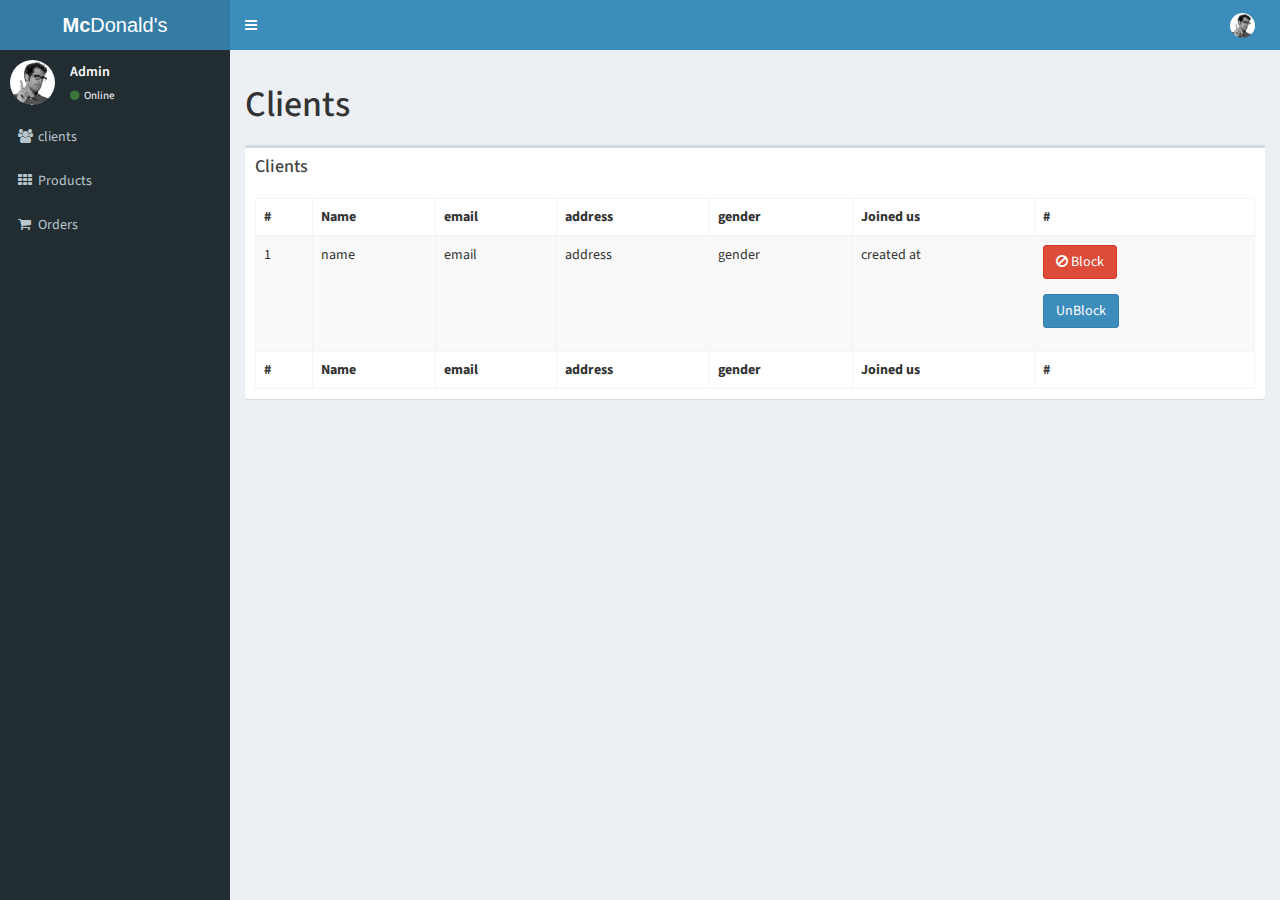
==== admin/clients/index.html @ 3d593cdc "finalize" ====
<!DOCTYPE html>
<html>

<head>
    <meta charset="utf-8">
    <meta http-equiv="X-UA-Compatible" content="IE=edge">
    <link rel="shortcut icon" href="../../images/favicon.ico">
    <title>Admin</title>
    <meta content="width=device-width, initial-scale=1, maximum-scale=1, user-scalable=no" name="viewport">

    <link rel="stylesheet" href="../dashboard/css/bootstrap.min.css">
    <link rel="stylesheet" href="../dashboard/css/ionicons.min.css">
    <link rel="stylesheet" href="../dashboard/css/skin-blue.min.css">
    <link rel="stylesheet" href="https://fonts.googleapis.com/css?family=Source+Sans+Pro:300,400,600,700,300italic,400italic,600italic">
    <link rel="stylesheet" href="../dashboard/css/font-awesome.min.css">
    <link rel="stylesheet" href="../dashboard/css/AdminLTE.min.css">


    <style>
        .mr-2 {
            margin-right: 5px;
        }
    </style>

    <script src="../dashboard/js/jquery.min.js"></script>


</head>

<body class="hold-transition skin-blue sidebar-mini">

    <div class="wrapper">

        <header class="main-header">


            <a href="#" class="logo">

                <span class="logo-mini"><b>M</b>C</span>
                <span class="logo-lg"><b>Mc</b>Donald's</span>
            </a>

            <nav class="navbar navbar-static-top">

                <a href="#" class="sidebar-toggle" data-toggle="push-menu" role="button">
                    <span class="sr-only">Toggle navigation</span>
                    <span class="icon-bar"></span>
                    <span class="icon-bar"></span>
                    <span class="icon-bar"></span>
                </a>

                <div class="navbar-custom-menu">
                    <ul class="nav navbar-nav">

                        <li class="dropdown user user-menu">

                            <a href="#" class="dropdown-toggle" data-toggle="dropdown">
                                <img src="../dashboard/img/user2-160x160.jpg" class="user-image" alt="User Image">
                            </a>
                            <ul class="dropdown-menu">


                                <li class="user-header">
                                    <img src="../dashboard/img/user2-160x160.jpg" class="img-circle" alt="User Image">
                                </li>


                                <li class="user-footer">


                                    <a href="#" class="btn btn-default btn-flat">SignOut</a>

                                </li>
                            </ul>
                        </li>
                    </ul>
                </div>
            </nav>

        </header>

        <aside class="main-sidebar">

            <section class="sidebar">

                <div class="user-panel">
                    <div class="pull-left image">
                        <img src="../dashboard/dist/img/user2-160x160.jpg" class="img-circle" alt="User Image">
                    </div>
                    <div class="pull-left info">
                        <p>Admin</p>
                        <a href="#"><i class="fa fa-circle text-success"></i> Online</a>
                    </div>
                </div>

                <ul class="sidebar-menu" data-widget="tree">
                    <li><a href="index.html"><i class="fa fa-users"></i><span>clients</span></a></li>
                    <li><a href="../products/index.html"><i class="fa fa-th"></i><span>Products</span></a></li>
                    <li><a href="../orders/index.html"><i class="fa fa-shopping-cart" aria-hidden="true"></i><span>Orders</span></a></li>
                </ul>
            </section>

        </aside>
        <div class="content-wrapper">
            <section class="content">

                <h1>Clients</h1>

                <div class="box" style="margin-top: 20px">
                    <div class="box-header">
                        <h3 class="box-title">Clients</h3>
                    </div>
                    <div class="box-body">
                        <table id="users" class="table table-bordered table-striped">
                            <thead>
                                <tr>
                                    <th scope="col">#</th>
                                    <th scope="col">Name</th>
                                    <th scope="col">email</th>
                                    <th scope="col">address</th>
                                    <th scope="col">gender</th>
                                    <th scope="col">Joined us</th>
                                    <th scope="col">#</th>
                                </tr>
                            </thead>
                            <tbody>

                                <tr>
                                    <td>1</td>

                                    <td>name</td>
                                    <td>email</td>
                                    <td>address</td>
                                    <td>gender</td>
                                    <td>created at</td>
                                    <td>

                                        <form method="POST" action="">

                                            <div class="form-group">
                                                <button type="submit" class="btn btn-danger block"><i class="fa fa-ban" aria-hidden="true"></i> Block</button>
                                            </div>
                                        </form>
                                        <form method="POST" action="">

                                            <div class="form-group">
                                                <button type="submit" class="btn btn-primary"> UnBlock</button>
                                            </div>
                                        </form>
                                    </td>
                                </tr>
                            </tbody>
                            <tfoot>
                                <tr>
                                    <th scope="col">#</th>
                                    <th scope="col">Name</th>
                                    <th scope="col">email</th>
                                    <th scope="col">address</th>
                                    <th scope="col">gender</th>
                                    <th scope="col">Joined us</th>
                                    <th scope="col">#</th>
                                </tr>
                            </tfoot>
                        </table>
                    </div>
                </div>
            </section>

        </div>
        <script src="../dashboard/js/bootstrap.min.js"></script>


        <script src="../dashboard/plugins/icheck/icheck.min.js"></script>


        <script src="../dashboard/js/fastclick.js"></script>

        <script src="../dashboard/bower_components/datatables.net/js/jquery.dataTables.min.js"></script>
        <script src="../dashboard/bower_components/datatables.net-bs/js/dataTables.bootstrap.min.js"></script>
        <script src="../dashboard/bower_components/ckeditor/ckeditor.js"></script>



        <script src="../dashboard/js/adminlte.min.js"></script>
</body>

</html>
---- admin/dashboard/css/skin-blue.min.css ----
.skin-blue .main-header .navbar{background-color:#3c8dbc}.skin-blue .main-header .navbar .nav>li>a{color:#fff}.skin-blue .main-header .navbar .nav>li>a:hover,.skin-blue .main-header .navbar .nav>li>a:active,.skin-blue .main-header .navbar .nav>li>a:focus,.skin-blue .main-header .navbar .nav .open>a,.skin-blue .main-header .navbar .nav .open>a:hover,.skin-blue .main-header .navbar .nav .open>a:focus{background:rgba(0,0,0,0.1);color:#f6f6f6}.skin-blue .main-header .navbar .sidebar-toggle{color:#fff}.skin-blue .main-header .navbar .sidebar-toggle:hover{color:#f6f6f6;background:rgba(0,0,0,0.1)}.skin-blue .main-header .navbar .sidebar-toggle{color:#fff}.skin-blue .main-header .navbar .sidebar-toggle:hover{background-color:#367fa9}@media (max-width:767px){.skin-blue .main-header .navbar .dropdown-menu li.divider{background-color:rgba(255,255,255,0.1)}.skin-blue .main-header .navbar .dropdown-menu li a{color:#fff}.skin-blue .main-header .navbar .dropdown-menu li a:hover{background:#367fa9}}.skin-blue .main-header .logo{background-color:#367fa9;color:#fff;border-bottom:0 solid transparent}.skin-blue .main-header .logo:hover{background-color:#357ca5}.skin-blue .main-header li.user-header{background-color:#3c8dbc}.skin-blue .content-header{background:transparent}.skin-blue .wrapper,.skin-blue .main-sidebar,.skin-blue .left-side{background-color:#222d32}.skin-blue .user-panel>.info,.skin-blue .user-panel>.info>a{color:#fff}.skin-blue .sidebar-menu>li.header{color:#4b646f;background:#1a2226}.skin-blue .sidebar-menu>li>a{border-left:3px solid transparent}.skin-blue .sidebar-menu>li:hover>a,.skin-blue .sidebar-menu>li.active>a{color:#fff;background:#1e282c;border-left-color:#3c8dbc}.skin-blue .sidebar-menu>li>.treeview-menu{margin:0 1px;background:#2c3b41}.skin-blue .sidebar a{color:#b8c7ce}.skin-blue .sidebar a:hover{text-decoration:none}.skin-blue .treeview-menu>li>a{color:#8aa4af}.skin-blue .treeview-menu>li.active>a,.skin-blue .treeview-menu>li>a:hover{color:#fff}.skin-blue .sidebar-form{border-radius:3px;border:1px solid #374850;margin:10px 10px}.skin-blue .sidebar-form input[type="text"],.skin-blue .sidebar-form .btn{box-shadow:none;background-color:#374850;border:1px solid transparent;height:35px;-webkit-transition:all .3s ease-in-out;-o-transition:all .3s ease-in-out;transition:all .3s ease-in-out}.skin-blue .sidebar-form input[type="text"]{color:#666;border-top-left-radius:2px;border-top-right-radius:0;border-bottom-right-radius:0;border-bottom-left-radius:2px}.skin-blue .sidebar-form input[type="text"]:focus,.skin-blue .sidebar-form input[type="text"]:focus+.input-group-btn .btn{background-color:#fff;color:#666}.skin-blue .sidebar-form input[type="text"]:focus+.input-group-btn .btn{border-left-color:#fff}.skin-blue .sidebar-form .btn{color:#999;border-top-left-radius:0;border-top-right-radius:2px;border-bottom-right-radius:2px;border-bottom-left-radius:0}.skin-blue.layout-top-nav .main-header>.logo{background-color:#3c8dbc;color:#fff;border-bottom:0 solid transparent}.skin-blue.layout-top-nav .main-header>.logo:hover{background-color:#3b8ab8}
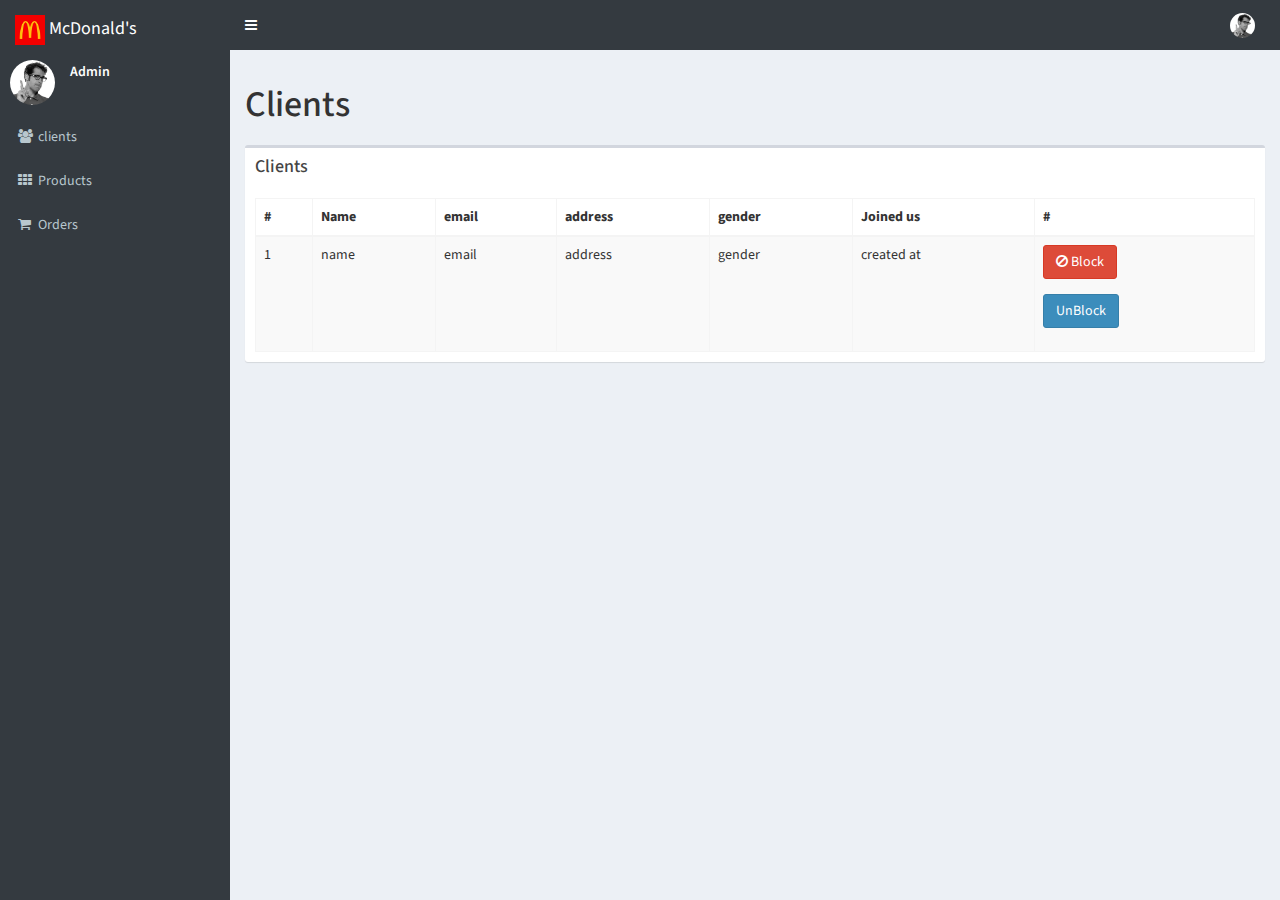
==== commit eafdba93: "f" ====
--- a/admin/clients/index.html
+++ b/admin/clients/index.html
@@ -34,10 +34,10 @@
         <header class="main-header">
 
 
-            <a href="#" class="logo">
+            <a class="navbar-brand" href="">
 
-                <span class="logo-mini"><b>M</b>C</span>
-                <span class="logo-lg"><b>Mc</b>Donald's</span>
+                <span><img src="../../images/logo.png" width="30" height="30" class="d-inline-block align-top "></img>
+                <span>McDonald's</span>
             </a>
 
             <nav class="navbar navbar-static-top">
@@ -89,7 +89,6 @@
                     </div>
                     <div class="pull-left info">
                         <p>Admin</p>
-                        <a href="#"><i class="fa fa-circle text-success"></i> Online</a>
                     </div>
                 </div>
 
@@ -150,17 +149,7 @@
                                     </td>
                                 </tr>
                             </tbody>
-                            <tfoot>
-                                <tr>
-                                    <th scope="col">#</th>
-                                    <th scope="col">Name</th>
-                                    <th scope="col">email</th>
-                                    <th scope="col">address</th>
-                                    <th scope="col">gender</th>
-                                    <th scope="col">Joined us</th>
-                                    <th scope="col">#</th>
-                                </tr>
-                            </tfoot>
+
                         </table>
                     </div>
                 </div>
--- a/admin/dashboard/css/skin-blue.min.css
+++ b/admin/dashboard/css/skin-blue.min.css
@@ -1 +1,166 @@
-.skin-blue .main-header .navbar{background-color:#3c8dbc}.skin-blue .main-header .navbar .nav>li>a{color:#fff}.skin-blue .main-header .navbar .nav>li>a:hover,.skin-blue .main-header .navbar .nav>li>a:active,.skin-blue .main-header .navbar .nav>li>a:focus,.skin-blue .main-header .navbar .nav .open>a,.skin-blue .main-header .navbar .nav .open>a:hover,.skin-blue .main-header .navbar .nav .open>a:focus{background:rgba(0,0,0,0.1);color:#f6f6f6}.skin-blue .main-header .navbar .sidebar-toggle{color:#fff}.skin-blue .main-header .navbar .sidebar-toggle:hover{color:#f6f6f6;background:rgba(0,0,0,0.1)}.skin-blue .main-header .navbar .sidebar-toggle{color:#fff}.skin-blue .main-header .navbar .sidebar-toggle:hover{background-color:#367fa9}@media (max-width:767px){.skin-blue .main-header .navbar .dropdown-menu li.divider{background-color:rgba(255,255,255,0.1)}.skin-blue .main-header .navbar .dropdown-menu li a{color:#fff}.skin-blue .main-header .navbar .dropdown-menu li a:hover{background:#367fa9}}.skin-blue .main-header .logo{background-color:#367fa9;color:#fff;border-bottom:0 solid transparent}.skin-blue .main-header .logo:hover{background-color:#357ca5}.skin-blue .main-header li.user-header{background-color:#3c8dbc}.skin-blue .content-header{background:transparent}.skin-blue .wrapper,.skin-blue .main-sidebar,.skin-blue .left-side{background-color:#222d32}.skin-blue .user-panel>.info,.skin-blue .user-panel>.info>a{color:#fff}.skin-blue .sidebar-menu>li.header{color:#4b646f;background:#1a2226}.skin-blue .sidebar-menu>li>a{border-left:3px solid transparent}.skin-blue .sidebar-menu>li:hover>a,.skin-blue .sidebar-menu>li.active>a{color:#fff;background:#1e282c;border-left-color:#3c8dbc}.skin-blue .sidebar-menu>li>.treeview-menu{margin:0 1px;background:#2c3b41}.skin-blue .sidebar a{color:#b8c7ce}.skin-blue .sidebar a:hover{text-decoration:none}.skin-blue .treeview-menu>li>a{color:#8aa4af}.skin-blue .treeview-menu>li.active>a,.skin-blue .treeview-menu>li>a:hover{color:#fff}.skin-blue .sidebar-form{border-radius:3px;border:1px solid #374850;margin:10px 10px}.skin-blue .sidebar-form input[type="text"],.skin-blue .sidebar-form .btn{box-shadow:none;background-color:#374850;border:1px solid transparent;height:35px;-webkit-transition:all .3s ease-in-out;-o-transition:all .3s ease-in-out;transition:all .3s ease-in-out}.skin-blue .sidebar-form input[type="text"]{color:#666;border-top-left-radius:2px;border-top-right-radius:0;border-bottom-right-radius:0;border-bottom-left-radius:2px}.skin-blue .sidebar-form input[type="text"]:focus,.skin-blue .sidebar-form input[type="text"]:focus+.input-group-btn .btn{background-color:#fff;color:#666}.skin-blue .sidebar-form input[type="text"]:focus+.input-group-btn .btn{border-left-color:#fff}.skin-blue .sidebar-form .btn{color:#999;border-top-left-radius:0;border-top-right-radius:2px;border-bottom-right-radius:2px;border-bottom-left-radius:0}.skin-blue.layout-top-nav .main-header>.logo{background-color:#3c8dbc;color:#fff;border-bottom:0 solid transparent}.skin-blue.layout-top-nav .main-header>.logo:hover{background-color:#3b8ab8}+.skin-blue .main-header .navbar {
+    background-color: #343a40
+}
+
+.skin-blue .main-header .navbar .nav>li>a {
+    color: #fff
+}
+
+.skin-blue .main-header .navbar .nav>li>a:hover,
+.skin-blue .main-header .navbar .nav>li>a:active,
+.skin-blue .main-header .navbar .nav>li>a:focus,
+.skin-blue .main-header .navbar .nav .open>a,
+.skin-blue .main-header .navbar .nav .open>a:hover,
+.skin-blue .main-header .navbar .nav .open>a:focus {
+    background: rgba(0, 0, 0, 0.1);
+    color: #f6f6f6
+}
+
+.skin-blue .main-header .navbar .sidebar-toggle {
+    color: #fff
+}
+
+.skin-blue .main-header .navbar .sidebar-toggle:hover {
+    color: #f6f6f6;
+    background: rgba(0, 0, 0, 0.1)
+}
+
+.skin-blue .main-header .navbar .sidebar-toggle {
+    color: #fff
+}
+
+.skin-blue .main-header .navbar .sidebar-toggle:hover {
+    background-color: #343a40
+}
+
+@media (max-width:767px) {
+    .skin-blue .main-header .navbar .dropdown-menu li.divider {
+        background-color: rgba(255, 255, 255, 0.1)
+    }
+    .skin-blue .main-header .navbar .dropdown-menu li a {
+        color: #fff
+    }
+    .skin-blue .main-header .navbar .dropdown-menu li a:hover {
+        background: #343a40
+    }
+}
+
+.skin-blue .main-header .logo {
+    background-color: #343a40;
+    color: #fff;
+    border-bottom: 0 solid transparent
+}
+
+.skin-blue .main-header .logo:hover {
+    background-color: #357ca5
+}
+
+.skin-blue .main-header li.user-header {
+    background-color: #3c8dbc
+}
+
+.skin-blue .content-header {
+    background: transparent
+}
+
+.skin-blue .wrapper,
+.skin-blue .main-sidebar,
+.skin-blue .left-side {
+    background-color: #343a40
+}
+
+.skin-blue .user-panel>.info,
+.skin-blue .user-panel>.info>a {
+    color: #fff
+}
+
+.skin-blue .sidebar-menu>li.header {
+    color: #4b646f;
+    background: #1a2226
+}
+
+.skin-blue .sidebar-menu>li>a {
+    border-left: 3px solid transparent
+}
+
+.skin-blue .sidebar-menu>li:hover>a,
+.skin-blue .sidebar-menu>li.active>a {
+    color: #fff;
+    background: #1e282c;
+    border-left-color: #3c8dbc
+}
+
+.skin-blue .sidebar-menu>li>.treeview-menu {
+    margin: 0 1px;
+    background: #2c3b41
+}
+
+.skin-blue .sidebar a {
+    color: #b8c7ce
+}
+
+.skin-blue .sidebar a:hover {
+    text-decoration: none
+}
+
+.skin-blue .treeview-menu>li>a {
+    color: #8aa4af
+}
+
+.skin-blue .treeview-menu>li.active>a,
+.skin-blue .treeview-menu>li>a:hover {
+    color: #fff
+}
+
+.skin-blue .sidebar-form {
+    border-radius: 3px;
+    border: 1px solid #374850;
+    margin: 10px 10px
+}
+
+.skin-blue .sidebar-form input[type="text"],
+.skin-blue .sidebar-form .btn {
+    box-shadow: none;
+    background-color: #374850;
+    border: 1px solid transparent;
+    height: 35px;
+    -webkit-transition: all .3s ease-in-out;
+    -o-transition: all .3s ease-in-out;
+    transition: all .3s ease-in-out
+}
+
+.skin-blue .sidebar-form input[type="text"] {
+    color: #666;
+    border-top-left-radius: 2px;
+    border-top-right-radius: 0;
+    border-bottom-right-radius: 0;
+    border-bottom-left-radius: 2px
+}
+
+.skin-blue .sidebar-form input[type="text"]:focus,
+.skin-blue .sidebar-form input[type="text"]:focus+.input-group-btn .btn {
+    background-color: #fff;
+    color: #666
+}
+
+.skin-blue .sidebar-form input[type="text"]:focus+.input-group-btn .btn {
+    border-left-color: #fff
+}
+
+.skin-blue .sidebar-form .btn {
+    color: #999;
+    border-top-left-radius: 0;
+    border-top-right-radius: 2px;
+    border-bottom-right-radius: 2px;
+    border-bottom-left-radius: 0
+}
+
+.skin-blue.layout-top-nav .main-header>.logo {
+    background-color: #3c8dbc;
+    color: #fff;
+    border-bottom: 0 solid transparent
+}
+
+.skin-blue.layout-top-nav .main-header>.logo:hover {
+    background-color: #3b8ab8
+}